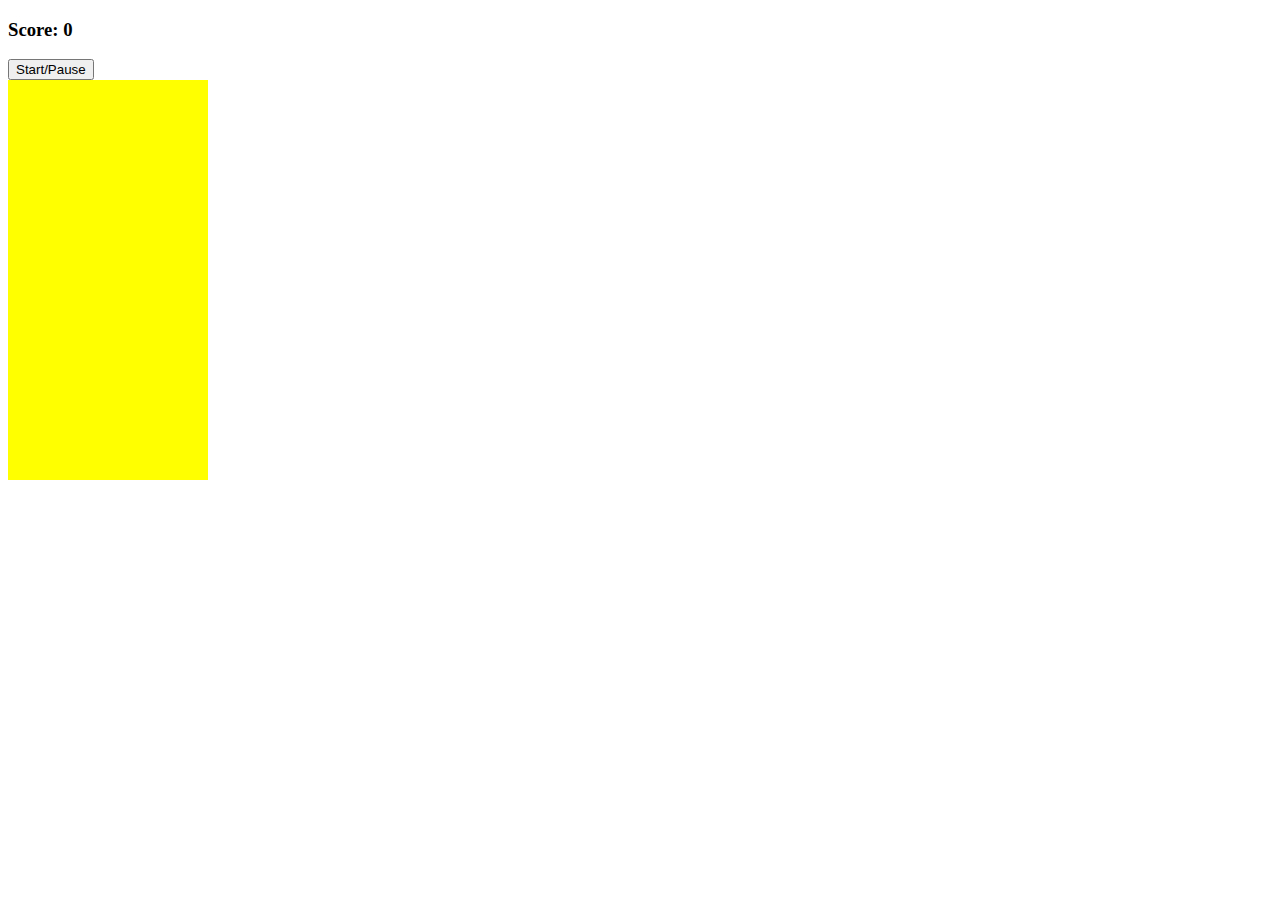
==== client/basics-tetris/index.html @ aaea9486 "location move again" ====
<!DOCTYPE html>
<html lang="en">
<head>
    <meta charset="UTF-8">
    <meta http-equiv="X-UA-Compatible" content="IE=edge">
    <meta name="viewport" content="width=device-width, initial-scale=1.0">
    <script src="app.js" charset="utf-9" ></script>
    <link rel="stylesheet" href="style.css"></link>
    <title>Basic Tetris</title>
</head>
<body>
    
    <h3>Score: <span id="Score" >0</span></h3>
    <button id="start-button" >Start/Pause</button>

    <div class="grid">
        <div></div>
        <div></div>
        <div></div>
        <div></div>
        <div></div>
        <div></div>
        <div></div>
        <div></div>
        <div></div>
        <div></div>
        <div></div>
        <div></div>
        <div></div>
        <div></div>
        <div></div>
        <div></div>
        <div></div>
        <div></div>
        <div></div>
        <div></div>
        <div></div>
        <div></div>
        <div></div>
        <div></div>
        <div></div>
        <div></div>
        <div></div>
        <div></div>
        <div></div>
        <div></div>
        <div></div>
        <div></div>
        <div></div>
        <div></div>
        <div></div>
        <div></div>
        <div></div>
        <div></div>
        <div></div>
        <div></div>
        <div></div>
        <div></div>
        <div></div>
        <div></div>
        <div></div>
        <div></div>
        <div></div>
        <div></div>
        <div></div>
        <div></div>
        <div></div>
        <div></div>
        <div></div>
        <div></div>
        <div></div>
        <div></div>
        <div></div>
        <div></div>
        <div></div>
        <div></div>
        <div></div>
        <div></div>
        <div></div>
        <div></div>
        <div></div>
        <div></div>
        <div></div>
        <div></div>
        <div></div>
        <div></div>
        <div></div>
        <div></div>
        <div></div>
        <div></div>
        <div></div>
        <div></div>
        <div></div>
        <div></div>
        <div></div>
        <div></div>
        <div></div>
        <div></div>
        <div></div>
        <div></div>
        <div></div>
        <div></div>
        <div></div>
        <div></div>
        <div></div>
        <div></div>
        <div></div>
        <div></div>
        <div></div>
        <div></div>
        <div></div>
        <div></div>
        <div></div>
        <div></div>
        <div></div>
        <div></div>
        <div></div>
        <div></div>
        <div></div>
        <div></div>
        <div></div>
        <div></div>
        <div></div>
        <div></div>
        <div></div>
        <div></div>
        <div></div>
        <div></div>
        <div></div>
        <div></div>
        <div></div>
        <div></div>
        <div></div>
        <div></div>
        <div></div>
        <div></div>
        <div></div>
        <div></div>
        <div></div>
        <div></div>
        <div></div>
        <div></div>
        <div></div>
        <div></div>
        <div></div>
        <div></div>
        <div></div>
        <div></div>
        <div></div>
        <div></div>
        <div></div>
        <div></div>
        <div></div>
        <div></div>
        <div></div>
        <div></div>
        <div></div>
        <div></div>
        <div></div>
        <div></div>
        <div></div>
        <div></div>
        <div></div>
        <div></div>
        <div></div>
        <div></div>
        <div></div>
        <div></div>
        <div></div>
        <div></div>
        <div></div>
        <div></div>
        <div></div>
        <div></div>
        <div></div>
        <div></div>
        <div></div>
        <div></div>
        <div></div>
        <div></div>
        <div></div>
        <div></div>
        <div></div>
        <div></div>
        <div></div>
        <div></div>
        <div></div>
        <div></div>
        <div></div>
        <div></div>
        <div></div>
        <div></div>
        <div></div>
        <div></div>
        <div></div>
        <div></div>
        <div></div>
        <div></div>
        <div></div>
        <div></div>
        <div></div>
        <div></div>
        <div></div>
        <div></div>
        <div></div>
        <div></div>
        <div></div>
        <div></div>
        <div></div>
        <div></div>
        <div></div>
        <div></div>
        <div></div>
        <div></div>
        <div></div>
        <div></div>
    </div>
        
        


</body>
</html>
---- client/basics-tetris/style.css ----
.grid {
    width: 200px;
    height: 400px;
    display: flex;
    flex-wrap: wrap;
    background-color: blue;
}

.grid div {
    height: 20px;
    width: 20px;
    background-color: yellow;
}
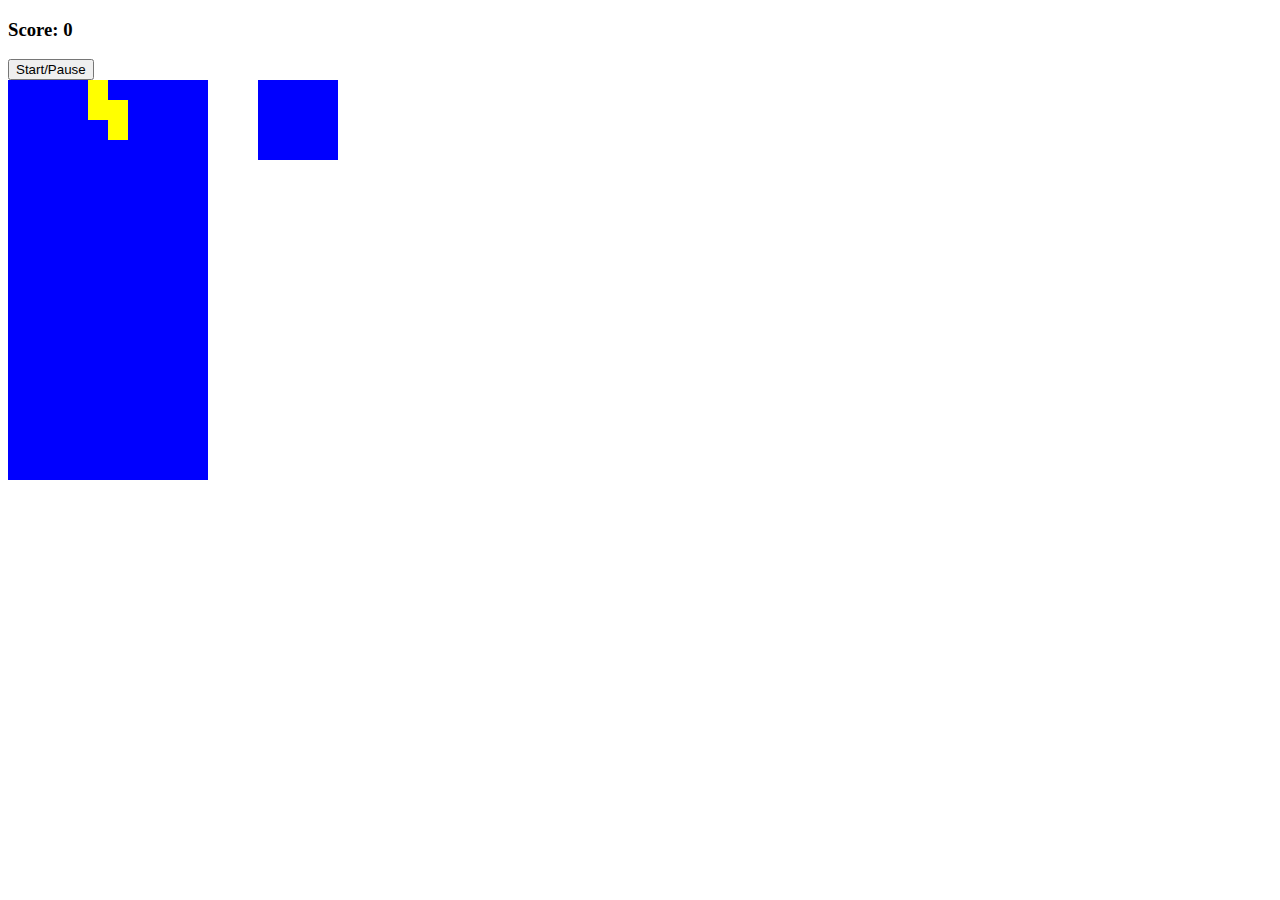
==== commit efcf41a6: "file alter" ====
--- a/client/basics-tetris/index.html
+++ b/client/basics-tetris/index.html
@@ -4,7 +4,7 @@
     <meta charset="UTF-8">
     <meta http-equiv="X-UA-Compatible" content="IE=edge">
     <meta name="viewport" content="width=device-width, initial-scale=1.0">
-    <script src="app.js" charset="utf-9" ></script>
+    <script src="app.js" charset="UTF-8" ></script>
     <link rel="stylesheet" href="style.css"></link>
     <title>Basic Tetris</title>
 </head>
@@ -12,212 +12,244 @@
     
     <h3>Score: <span id="Score" >0</span></h3>
     <button id="start-button" >Start/Pause</button>
+    
+    <div class="container">
+            <div class="grid">
+                <div></div>
+                <div></div>
+                <div></div>
+                <div></div>
+                <div></div>
+                <div></div>
+                <div></div>
+                <div></div>
+                <div></div>
+                <div></div>
+                <div></div>
+                <div></div>
+                <div></div>
+                <div></div>
+                <div></div>
+                <div></div>
+                <div></div>
+                <div></div>
+                <div></div>
+                <div></div>
+                <div></div>
+                <div></div>
+                <div></div>
+                <div></div>
+                <div></div>
+                <div></div>
+                <div></div>
+                <div></div>
+                <div></div>
+                <div></div>
+                <div></div>
+                <div></div>
+                <div></div>
+                <div></div>
+                <div></div>
+                <div></div>
+                <div></div>
+                <div></div>
+                <div></div>
+                <div></div>
+                <div></div>
+                <div></div>
+                <div></div>
+                <div></div>
+                <div></div>
+                <div></div>
+                <div></div>
+                <div></div>
+                <div></div>
+                <div></div>
+                <div></div>
+                <div></div>
+                <div></div>
+                <div></div>
+                <div></div>
+                <div></div>
+                <div></div>
+                <div></div>
+                <div></div>
+                <div></div>
+                <div></div>
+                <div></div>
+                <div></div>
+                <div></div>
+                <div></div>
+                <div></div>
+                <div></div>
+                <div></div>
+                <div></div>
+                <div></div>
+                <div></div>
+                <div></div>
+                <div></div>
+                <div></div>
+                <div></div>
+                <div></div>
+                <div></div>
+                <div></div>
+                <div></div>
+                <div></div>
+                <div></div>
+                <div></div>
+                <div></div>
+                <div></div>
+                <div></div>
+                <div></div>
+                <div></div>
+                <div></div>
+                <div></div>
+                <div></div>
+                <div></div>
+                <div></div>
+                <div></div>
+                <div></div>
+                <div></div>
+                <div></div>
+                <div></div>
+                <div></div>
+                <div></div>
+                <div></div>
+                <div></div>
+                <div></div>
+                <div></div>
+                <div></div>
+                <div></div>
+                <div></div>
+                <div></div>
+                <div></div>
+                <div></div>
+                <div></div>
+                <div></div>
+                <div></div>
+                <div></div>
+                <div></div>
+                <div></div>
+                <div></div>
+                <div></div>
+                <div></div>
+                <div></div>
+                <div></div>
+                <div></div>
+                <div></div>
+                <div></div>
+                <div></div>
+                <div></div>
+                <div></div>
+                <div></div>
+                <div></div>
+                <div></div>
+                <div></div>
+                <div></div>
+                <div></div>
+                <div></div>
+                <div></div>
+                <div></div>
+                <div></div>
+                <div></div>
+                <div></div>
+                <div></div>
+                <div></div>
+                <div></div>
+                <div></div>
+                <div></div>
+                <div></div>
+                <div></div>
+                <div></div>
+                <div></div>
+                <div></div>
+                <div></div>
+                <div></div>
+                <div></div>
+                <div></div>
+                <div></div>
+                <div></div>
+                <div></div>
+                <div></div>
+                <div></div>
+                <div></div>
+                <div></div>
+                <div></div>
+                <div></div>
+                <div></div>
+                <div></div>
+                <div></div>
+                <div></div>
+                <div></div>
+                <div></div>
+                <div></div>
+                <div></div>
+                <div></div>
+                <div></div>
+                <div></div>
+                <div></div>
+                <div></div>
+                <div></div>
+                <div></div>
+                <div></div>
+                <div></div>
+                <div></div>
+                <div></div>
+                <div></div>
+                <div></div>
+                <div></div>
+                <div></div>
+                <div></div>
+                <div></div>
+                <div></div>
+                <div></div>
+                <div></div>
+                <div></div>
+                <div></div>
+                <div></div>
+                <div></div>
+                <div></div>
+                <div></div>
+                <div></div>
+                <div></div>
+                <div></div>
+                <div></div>
+                <div></div>
+                <div class="taken" ></div>
+                <div class="taken" ></div>
+                <div class="taken" ></div>
+                <div class="taken" ></div>
+                <div class="taken" ></div>
+                <div class="taken" ></div>
+                <div class="taken" ></div>
+                <div class="taken" ></div>
+                <div class="taken" ></div>
+                <div class="taken" ></div>
+            </div>
+                
+        
+            
+            <div class="mini-grid ">
+                <div></div>
+                <div></div>
+                <div></div>
+                <div></div>
+                <div></div>
+                <div></div>
+                <div></div>
+                <div></div>
+                <div></div>
+                <div></div>
+                <div></div>
+                <div></div>
+                <div></div>
+                <div></div>
+                <div></div>
+                <div></div>
+            </div>
 
-    <div class="grid">
-        <div></div>
-        <div></div>
-        <div></div>
-        <div></div>
-        <div></div>
-        <div></div>
-        <div></div>
-        <div></div>
-        <div></div>
-        <div></div>
-        <div></div>
-        <div></div>
-        <div></div>
-        <div></div>
-        <div></div>
-        <div></div>
-        <div></div>
-        <div></div>
-        <div></div>
-        <div></div>
-        <div></div>
-        <div></div>
-        <div></div>
-        <div></div>
-        <div></div>
-        <div></div>
-        <div></div>
-        <div></div>
-        <div></div>
-        <div></div>
-        <div></div>
-        <div></div>
-        <div></div>
-        <div></div>
-        <div></div>
-        <div></div>
-        <div></div>
-        <div></div>
-        <div></div>
-        <div></div>
-        <div></div>
-        <div></div>
-        <div></div>
-        <div></div>
-        <div></div>
-        <div></div>
-        <div></div>
-        <div></div>
-        <div></div>
-        <div></div>
-        <div></div>
-        <div></div>
-        <div></div>
-        <div></div>
-        <div></div>
-        <div></div>
-        <div></div>
-        <div></div>
-        <div></div>
-        <div></div>
-        <div></div>
-        <div></div>
-        <div></div>
-        <div></div>
-        <div></div>
-        <div></div>
-        <div></div>
-        <div></div>
-        <div></div>
-        <div></div>
-        <div></div>
-        <div></div>
-        <div></div>
-        <div></div>
-        <div></div>
-        <div></div>
-        <div></div>
-        <div></div>
-        <div></div>
-        <div></div>
-        <div></div>
-        <div></div>
-        <div></div>
-        <div></div>
-        <div></div>
-        <div></div>
-        <div></div>
-        <div></div>
-        <div></div>
-        <div></div>
-        <div></div>
-        <div></div>
-        <div></div>
-        <div></div>
-        <div></div>
-        <div></div>
-        <div></div>
-        <div></div>
-        <div></div>
-        <div></div>
-        <div></div>
-        <div></div>
-        <div></div>
-        <div></div>
-        <div></div>
-        <div></div>
-        <div></div>
-        <div></div>
-        <div></div>
-        <div></div>
-        <div></div>
-        <div></div>
-        <div></div>
-        <div></div>
-        <div></div>
-        <div></div>
-        <div></div>
-        <div></div>
-        <div></div>
-        <div></div>
-        <div></div>
-        <div></div>
-        <div></div>
-        <div></div>
-        <div></div>
-        <div></div>
-        <div></div>
-        <div></div>
-        <div></div>
-        <div></div>
-        <div></div>
-        <div></div>
-        <div></div>
-        <div></div>
-        <div></div>
-        <div></div>
-        <div></div>
-        <div></div>
-        <div></div>
-        <div></div>
-        <div></div>
-        <div></div>
-        <div></div>
-        <div></div>
-        <div></div>
-        <div></div>
-        <div></div>
-        <div></div>
-        <div></div>
-        <div></div>
-        <div></div>
-        <div></div>
-        <div></div>
-        <div></div>
-        <div></div>
-        <div></div>
-        <div></div>
-        <div></div>
-        <div></div>
-        <div></div>
-        <div></div>
-        <div></div>
-        <div></div>
-        <div></div>
-        <div></div>
-        <div></div>
-        <div></div>
-        <div></div>
-        <div></div>
-        <div></div>
-        <div></div>
-        <div></div>
-        <div></div>
-        <div></div>
-        <div></div>
-        <div></div>
-        <div></div>
-        <div></div>
-        <div></div>
-        <div></div>
-        <div></div>
-        <div></div>
-        <div></div>
-        <div></div>
-        <div></div>
-        <div></div>
-        <div></div>
-        <div></div>
-        <div></div>
-        <div></div>
-        <div></div>
-        <div></div>
-        <div></div>
-        <div></div>
-        <div></div>
-        <div></div>
-        <div></div>
-        <div></div>
-        <div></div>
-        <div></div>
-    </div>
-        
-        
-
+        </div>
+    
 
 </body>
 </html>--- a/client/basics-tetris/style.css
+++ b/client/basics-tetris/style.css
@@ -1,3 +1,7 @@
+.container {
+    display: flex;
+}
+
 .grid {
     width: 200px;
     height: 400px;
@@ -9,5 +13,23 @@
 .grid div {
     height: 20px;
     width: 20px;
+}
+
+.tetromino {
     background-color: yellow;
+}
+
+.mini-grid{
+    margin-left: 50px;
+    width: 80px;
+    height: 80px;
+    display: flex;
+    flex-wrap: wrap;
+    background-color: blue;
+}
+
+.mini-grid div {
+    height: 20px;
+    width: 20px;
+
 }